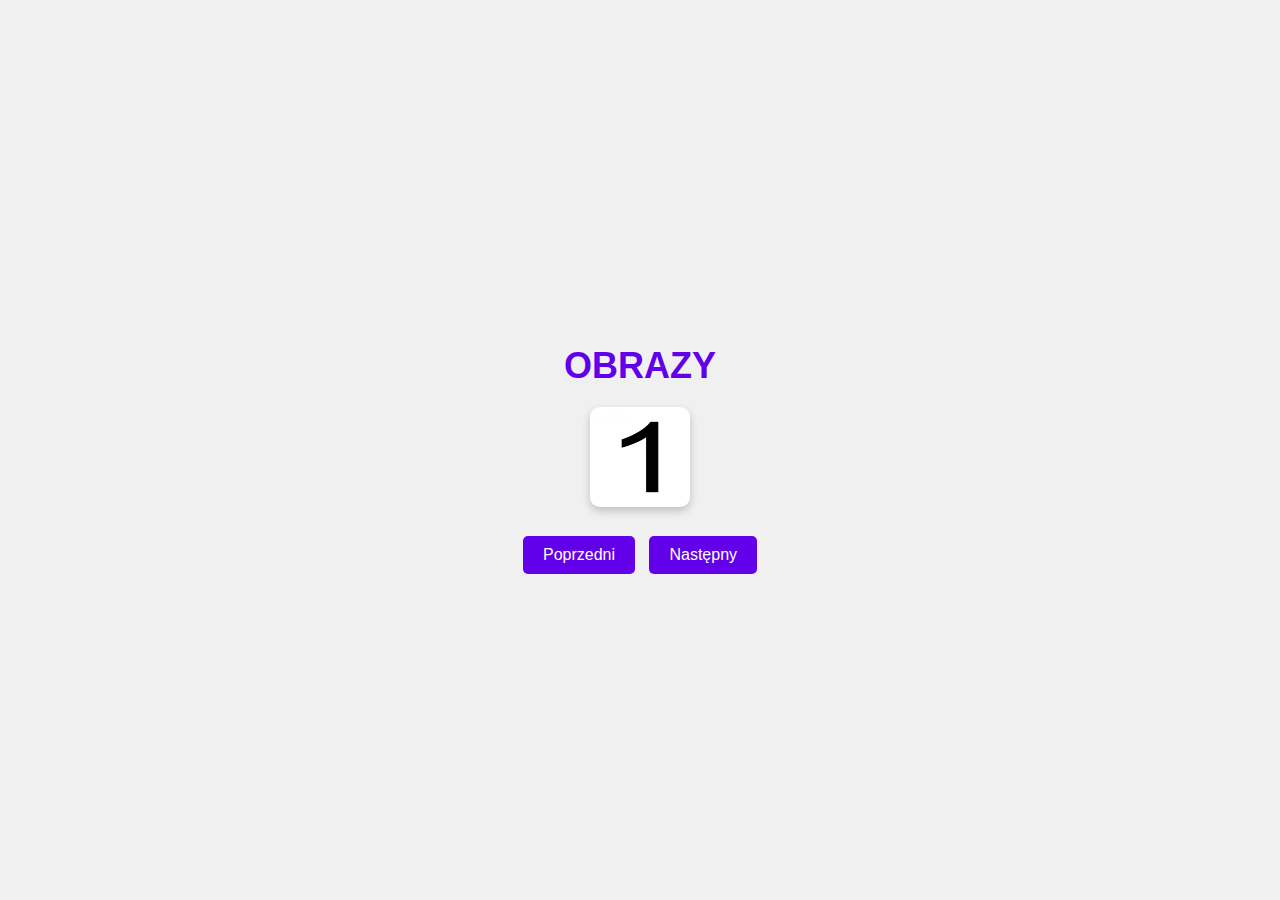
==== pai/index.html @ 5ed43d42 "Add files via upload" ====
<!DOCTYPE html>
<html lang="pl">
<head>
    <meta charset="UTF-8">
    <meta name="viewport" content="width=device-width, initial-scale=1.0">
    <title>Galeria Obrazów</title>
    <link rel="stylesheet" href="styles.css">
</head>
<body>

    <div class="kon">
        <h1 class="title">OBRAZY</h1>
        <img id="image" src="image1.jpg" alt="Obraz" />
        <div class="buttons">
            <button id="prevBtn">Poprzedni</button>
            <button id="nextBtn">Następny</button>
        </div>
    </div>
    <script src="script.js"></script>
</body>
</html>
---- pai/styles.css ----
body {
    font-family: Arial, sans-serif;
    display: flex;
    justify-content: center;
    align-items: center;
    height: 100vh;
    margin: 0;
    background-color: #f0f0f0;
}

.kon {
    text-align: center;
}

img {
    max-width: 80%;
    height: auto;
    border-radius: 10px;
    box-shadow: 0 4px 8px rgba(0, 0, 0, 0.2);
}

.buttons {
    margin-top: 20px;
}

button {
    background-color: #6200ea;
    color: white;
    border: none;
    padding: 10px 20px;
    margin: 5px;
    border-radius: 5px;
    cursor: pointer;
    font-size: 16px;
}

button:hover {
    background-color: #3700b3;
}

img {
    height: 100px;
    width: 100px;
}
.title {
    font-size: 36px; 
    color: #6200ea;
    margin-bottom: 20px; 
}
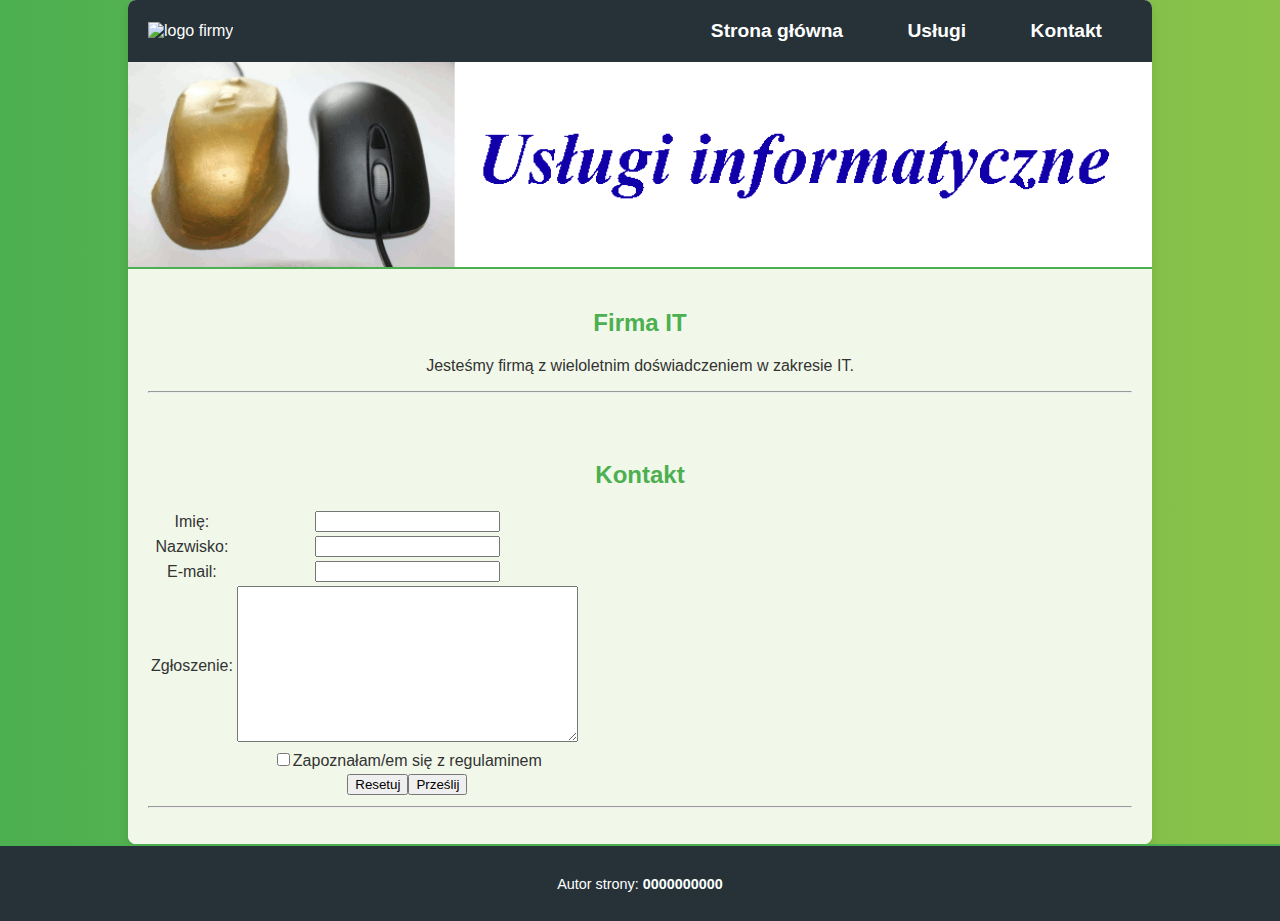
==== commit b069ea28: "Add files via upload" ====
--- a/pai/index.html
+++ b/pai/index.html
@@ -1,21 +1,72 @@
 <!DOCTYPE html>
 <html lang="pl">
 <head>
-    <meta charset="UTF-8">
-    <meta name="viewport" content="width=device-width, initial-scale=1.0">
-    <title>Galeria Obrazów</title>
-    <link rel="stylesheet" href="styles.css">
+    <meta charset="UTF-8" />
+    <title>Firma IT</title>
+    <link rel="stylesheet" href="style.css" />
+    <link rel="icon" href="logo.png" />
+    <script src="script.js"></script>
 </head>
 <body>
+<section id="kontener">
+    <header id="naglowek">
+        <section id="logo">
+            <img src="logo.png" alt="logo firmy" />
+        </section>
+        <nav id="menu">
+            <a href="index.html">Strona główna</a>
+            <a href="">Usługi</a>
+            <a href="">Kontakt</a>
+        </nav>
+    </header>
+    <main>
+        <section id="baner">
+            <img src="animacja.gif" alt="Usługi informatyczne" />
+        </section>
+        <section id="glowny">
+            <h2>Firma IT</h2>
+            <p>Jesteśmy firmą z wieloletnim doświadczeniem w zakresie IT.</p>
+            <hr/>
+        </section>
 
-    <div class="kon">
-        <h1 class="title">OBRAZY</h1>
-        <img id="image" src="image1.jpg" alt="Obraz" />
-        <div class="buttons">
-            <button id="prevBtn">Poprzedni</button>
-            <button id="nextBtn">Następny</button>
-        </div>
-    </div>
-    <script src="script.js"></script>
+            <section id="glowny">
+                <h2>Kontakt</h2>
+                <form>
+                    <table>
+                        <tr>
+                            <td>Imię:</td>
+                            <td><input type="text" id="imie" /></td>
+                        </tr>
+                        <tr>
+                            <td>Nazwisko:</td>
+                            <td><input type="text" id="nazwisko" /></td>
+                        </tr>
+                        <tr>
+                            <td>E-mail:</td>
+                            <td><input type="email" id="email" /></td>
+                        </tr>
+                        <tr>
+                            <td>Zgłoszenie:</td>
+                            <td><textarea id="zgloszenie" cols="40" rows="10"></textarea></td>
+                        </tr>
+                        <tr>
+                            <td></td>
+                            <td><input type="checkbox" id="check" />Zapoznałam/em się z regulaminem</td>
+                        </tr>
+                        <tr>
+                            <td></td>
+                            <td><button type="reset">Resetuj</button><button type="button" onclick="formularz();">Prześlij</button></td>
+                        </tr>
+                    </table>
+                </form>
+                <hr/>
+                <p id="wynik"></p>
+            </section>
+        </section>
+    </main>
+    <footer id="stopka">
+        <p>Autor strony: <strong>0000000000</strong></p>
+    </footer>
+</section>
 </body>
 </html>
--- a/pai/style.css
+++ b/pai/style.css
@@ -0,0 +1,69 @@
+body {
+    margin: 0;
+    background: linear-gradient(to right, #4CAF50, #8BC34A);
+    font-family: Arial, sans-serif;
+    color: #333;
+}
+
+#kontener {
+    width: 80%;
+    margin: auto;
+    box-shadow: 0 4px 10px rgba(0, 0, 0, 0.1);
+    background: #FFF;
+    overflow: hidden;
+    border-radius: 8px;
+}
+
+header {
+    display: flex;
+    justify-content: space-between;
+    align-items: center;
+    background-color: #263238;
+    padding: 20px;
+    color: #FFF;
+}
+
+#logo img {
+    height: 80px;
+}
+
+#menu a {
+    color: #FFF;
+    font-size: 1.2em;
+    font-weight: bold;
+    text-decoration: none;
+    margin: 0 15px;
+    padding: 10px 15px;
+    border-radius: 5px;
+    transition: background-color 0.3s;
+}
+
+#menu a:hover {
+    background-color: #4CAF50;
+}
+
+#baner img {
+    width: 100%;
+    height: auto;
+    display: block;
+    border-bottom: 2px solid #4CAF50;
+}
+
+#glowny {
+    padding: 20px;
+    background-color: #F1F8E9;
+    text-align: center;
+}
+
+#glowny h2 {
+    color: #4CAF50;
+}
+
+#stopka {
+    text-align: center;
+    background-color: #263238;
+    color: #FFF;
+    padding: 15px;
+    font-size: 0.9em;
+    border-top: 2px solid #4CAF50;
+}
